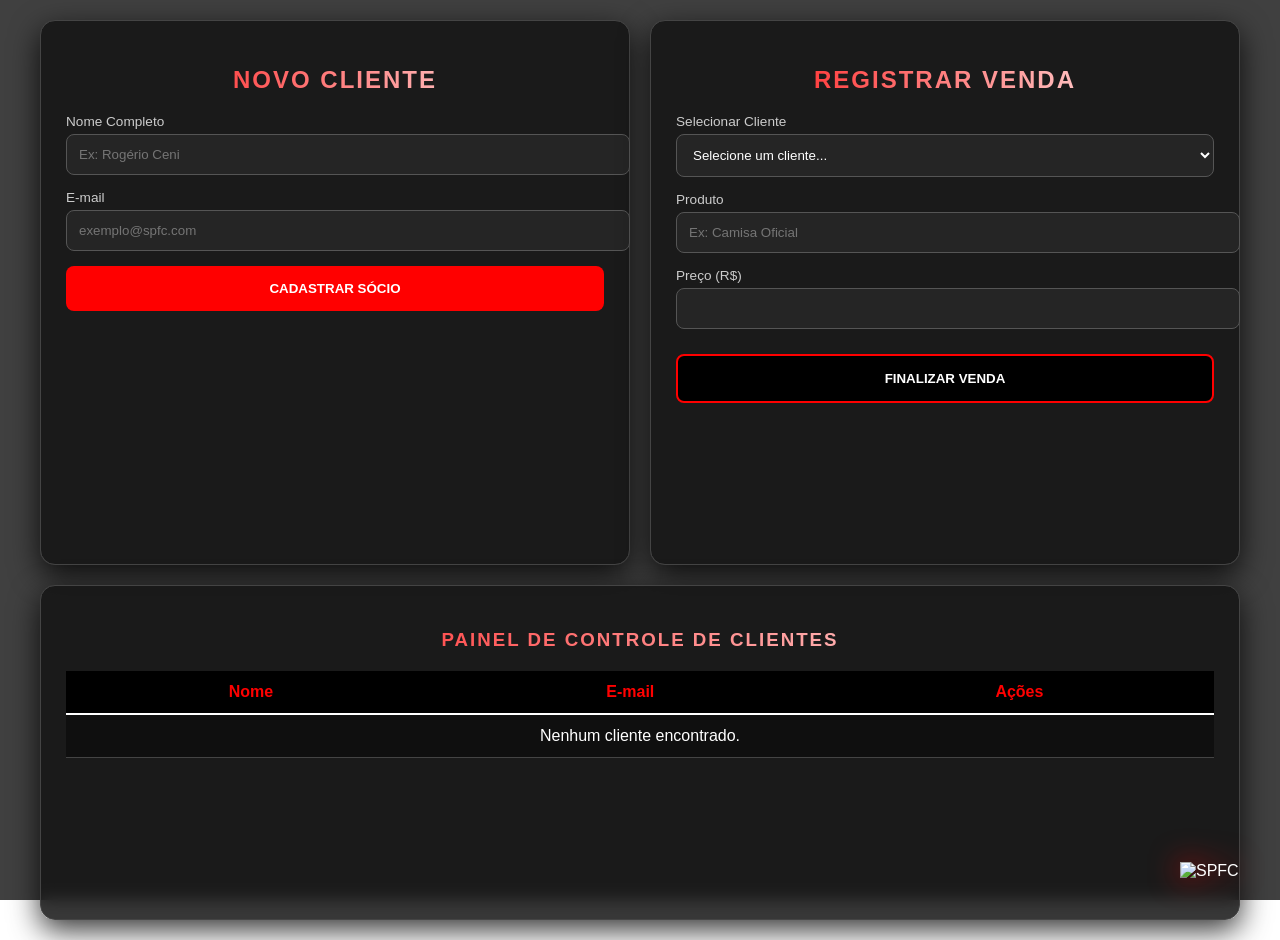
==== index copy.html @ 1d929f2c "sdq" ====
<!DOCTYPE html>
<html lang="pt-br">
<head>
    <meta charset="UTF-8">
    <meta name="viewport" content="width=device-width, initial-scale=1.0">
    <title>Sistema Tricolor Pro - SPFC</title>
    <style>
        /* --- FUNDO COM A BANDEIRA DO SÃO PAULO --- */
        body {
            margin: 0;
            padding: 20px;
            color: white;
            font-family: 'Segoe UI', Tahoma, Geneva, Verdana, sans-serif;
            display: flex;
            justify-content: center;
            min-height: 100vh;
            
            /* Imagem da Bandeira com camada escura para dar leitura */
            background-image: linear-gradient(rgba(0, 0, 0, 0.75), rgba(0, 0, 0, 0.75)), 
                              url('https://wallpapers.com/images/featured/sao-paulo-fc-6v8v8v8v8v8v8v8v.jpg');
            background-size: cover;
            background-position: center;
            background-attachment: fixed;
            background-repeat: no-repeat;
        }

        /* --- EFEITO PISCA-PISCA NOS TÍTULOS --- */
        @keyframes piscaTricolor {
            0% { background-position: 0% 50%; }
            50% { background-position: 100% 50%; }
            100% { background-position: 0% 50%; }
        }

        h2, h3 {
            text-align: center;
            text-transform: uppercase;
            background: linear-gradient(90deg, #ff0000, #ffffff, #000000, #ff0000);
            background-size: 300%;
            -webkit-background-clip: text;
            -webkit-text-fill-color: transparent;
            animation: piscaTricolor 4s linear infinite;
            margin-bottom: 20px;
            font-weight: 900;
            letter-spacing: 2px;
        }

        /* --- LAYOUT E CARDS --- */
        .main-wrapper {
            display: flex;
            flex-wrap: wrap;
            gap: 20px;
            max-width: 1200px;
            width: 100%;
        }

        .card {
            background: rgba(20, 20, 20, 0.85); /* Efeito transparente para ver o fundo */
            padding: 25px;
            border-radius: 15px;
            border: 1px solid #444;
            flex: 1;
            min-width: 320px;
            backdrop-filter: blur(8px); /* Efeito de vidro */
            box-shadow: 0 10px 30px rgba(0,0,0,0.8);
        }

        .input-group { margin-bottom: 15px; }
        label { display: block; margin-bottom: 5px; color: #ccc; font-size: 0.85rem; }
        
        input, select {
            width: 100%;
            padding: 12px;
            border-radius: 8px;
            border: 1px solid #555;
            background: rgba(40, 40, 40, 0.8);
            color: white;
            outline: none;
            transition: 0.3s;
        }

        input:focus, select:focus {
            border-color: #ff0000;
            box-shadow: 0 0 10px rgba(255, 0, 0, 0.5);
        }

        /* --- BOTÕES --- */
        .btn {
            width: 100%;
            padding: 15px;
            border: none;
            border-radius: 8px;
            font-weight: bold;
            cursor: pointer;
            text-transform: uppercase;
            transition: 0.3s;
        }

        .btn-salvar { background: #ff0000; color: white; }
        .btn-salvar:hover { background: #fff; color: #000; box-shadow: 0 0 20px #ff0000; }

        .btn-venda { background: #000; border: 2px solid #ff0000; color: white; margin-top: 10px; }
        .btn-venda:hover { background: #222; border-color: #fff; }

        /* --- TABELA --- */
        .table-container { width: 100%; overflow-x: auto; margin-top: 10px; }
        table { width: 100%; border-collapse: collapse; }
        th { background: #000; color: #ff0000; padding: 12px; border-bottom: 2px solid #fff; }
        td { padding: 12px; border-bottom: 1px solid #444; text-align: center; background: rgba(0,0,0,0.4); }

        .btn-excluir {
            background: transparent;
            color: #ff4444;
            border: 1px solid #ff4444;
            padding: 6px 12px;
            border-radius: 4px;
            cursor: pointer;
        }

        .btn-excluir:hover { background: #ff4444; color: white; }

        /* --- ESCUDO FLUTUANTE --- */
        .escudo-fixo {
            position: fixed;
            bottom: 20px;
            right: 20px;
            width: 80px;
            filter: drop-shadow(0 0 15px rgba(255,0,0,0.8));
            animation: bounce 3s ease-in-out infinite;
            z-index: 1000;
        }

        @keyframes bounce {
            0%, 100% { transform: translateY(0); }
            50% { transform: translateY(-15px); }
        }
    </style>
</head>
<body>

    <div class="main-wrapper">
        <div class="card">
            <form id="form-cliente">
                <h2>Novo Cliente</h2>
                <div class="input-group">
                    <label>Nome Completo</label>
                    <input type="text" id="nome-cliente" placeholder="Ex: Rogério Ceni" required>
                </div>
                <div class="input-group">
                    <label>E-mail</label>
                    <input type="email" id="email-cliente" placeholder="exemplo@spfc.com" required>
                </div>
                <button type="submit" class="btn btn-salvar">Cadastrar Sócio</button>
            </form>
        </div>

        <div class="card">
            <form id="form-venda">
                <h2>Registrar Venda</h2>
                <div class="input-group">
                    <label>Selecionar Cliente</label>
                    <select id="select-cliente-venda" required>
                        <option value="">Nenhum cliente cadastrado</option>
                    </select>
                </div>
                <div class="input-group">
                    <label>Produto</label>
                    <input type="text" id="produto-venda" placeholder="Ex: Camisa Oficial" required>
                </div>
                <div class="input-group">
                    <label>Preço (R$)</label>
                    <input type="number" id="preco-venda" step="0.01" required>
                </div>
                <button type="submit" class="btn btn-venda">Finalizar Venda</button>
            </form>
        </div>

        <div class="card" style="flex-basis: 100%;">
            <h3>Painel de Controle de Clientes</h3>
            <div class="table-container">
                <table>
                    <thead>
                        <tr>
                            <th>Nome</th>
                            <th>E-mail</th>
                            <th>Ações</th>
                        </tr>
                    </thead>
                    <tbody id="corpo-tabela">
                        </tbody>
                </table>
            </div>
        </div>
    </div>

    <img src="https://upload.wikimedia.org/wikipedia/pt/4/4b/Sao_Paulo_Futebol_Clube.png" class="escudo-fixo" alt="SPFC">

    <script>
        // Banco de dados local (salva no navegador)
        let clientes = JSON.parse(localStorage.getItem('clientes_spfc')) || [];

        const formCliente = document.getElementById('form-cliente');
        const corpoTabela = document.getElementById('corpo-tabela');
        const selectVenda = document.getElementById('select-cliente-venda');

        // Inicializar
        renderizarTudo();

        // Ação: Cadastrar Cliente
        formCliente.addEventListener('submit', (e) => {
            e.preventDefault();
            const nome = document.getElementById('nome-cliente').value;
            const email = document.getElementById('email-cliente').value;

            clientes.push({ id: Date.now(), nome, email });
            salvarDados();
            formCliente.reset();
        });

        // Ação: Excluir Cliente
        function excluirCliente(id) {
            clientes = clientes.filter(c => c.id !== id);
            salvarDados();
        }

        // Função para Salvar no LocalStorage e Atualizar Tela
        function salvarDados() {
            localStorage.setItem('clientes_spfc', JSON.stringify(clientes));
            renderizarTudo();
        }

        // Função para desenhar a tabela e o select de vendas
        function renderizarTudo() {
            corpoTabela.innerHTML = '';
            selectVenda.innerHTML = '<option value="">Selecione um cliente...</option>';

            if (clientes.length === 0) {
                corpoTabela.innerHTML = '<tr><td colspan="3">Nenhum cliente encontrado.</td></tr>';
            }

            clientes.forEach(c => {
                // Adiciona na Tabela
                const tr = document.createElement('tr');
                tr.innerHTML = `
                    <td>${c.nome}</td>
                    <td>${c.email}</td>
                    <td><button class="btn-excluir" onclick="excluirCliente(${c.id})">Apagar</button></td>
                `;
                corpoTabela.appendChild(tr);

                // Adiciona no Select de Vendas
                const opt = document.createElement('option');
                opt.value = c.nome;
                opt.textContent = c.nome;
                selectVenda.appendChild(opt);
            });
        }

        // Simulação de Venda
        document.getElementById('form-venda').addEventListener('submit', (e) => {
            e.preventDefault();
            const cliente = selectVenda.value;
            const prod = document.getElementById('produto-venda').value;
            alert(`Soberano! Venda de ${prod} para ${cliente} realizada com sucesso!`);
            e.target.reset();
        });
    </script>
</body>
</html>
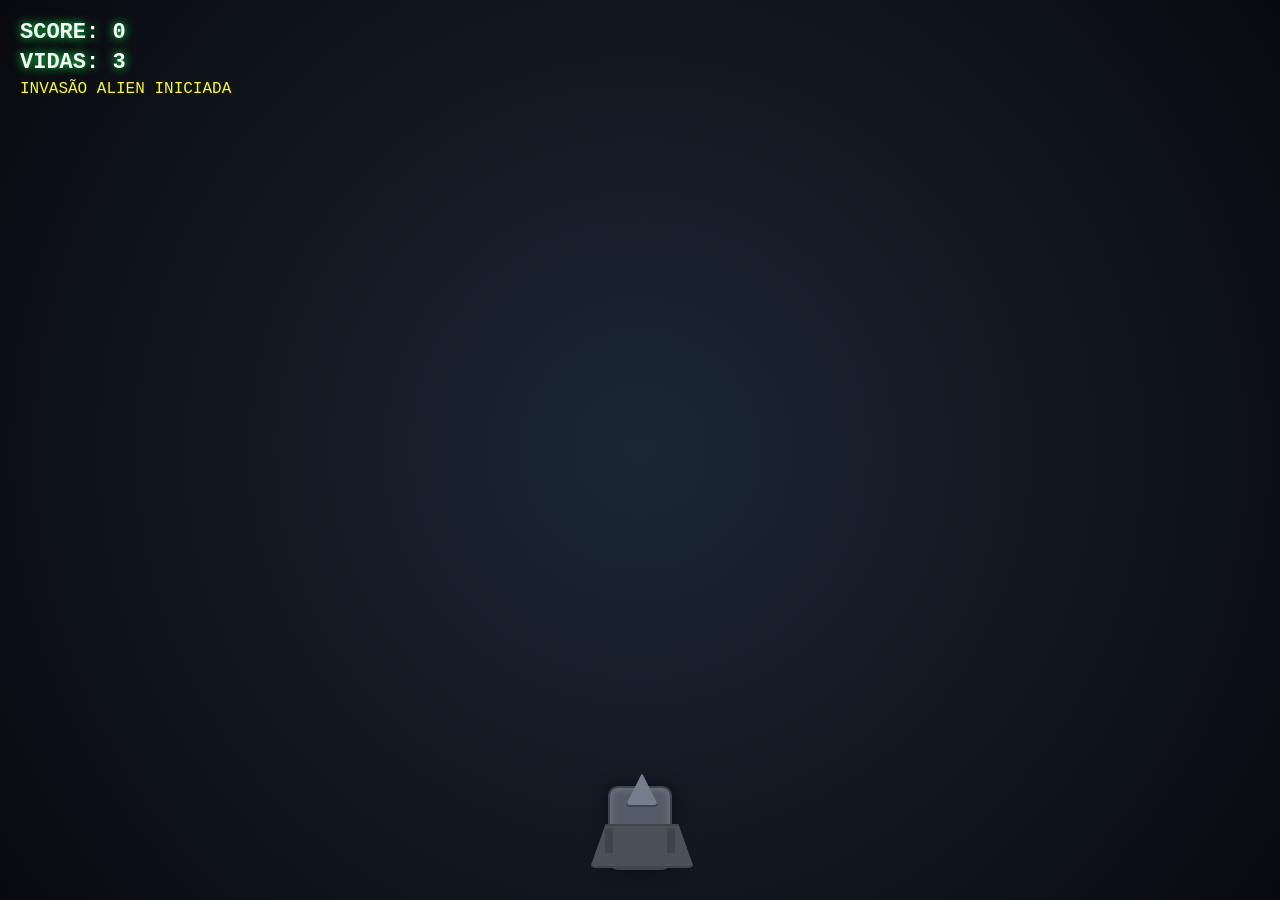
==== commit 95a37951: "Update index copy.html" ====
--- a/index copy.html
+++ b/index copy.html
@@ -3,266 +3,158 @@
 <head>
     <meta charset="UTF-8">
     <meta name="viewport" content="width=device-width, initial-scale=1.0">
-    <title>Sistema Tricolor Pro - SPFC</title>
+    <title>Warship Defender: Alien Invasion</title>
     <style>
-        /* --- FUNDO COM A BANDEIRA DO SÃO PAULO --- */
-        body {
-            margin: 0;
-            padding: 20px;
-            color: white;
-            font-family: 'Segoe UI', Tahoma, Geneva, Verdana, sans-serif;
-            display: flex;
-            justify-content: center;
-            min-height: 100vh;
-            
-            /* Imagem da Bandeira com camada escura para dar leitura */
-            background-image: linear-gradient(rgba(0, 0, 0, 0.75), rgba(0, 0, 0, 0.75)), 
-                              url('https://wallpapers.com/images/featured/sao-paulo-fc-6v8v8v8v8v8v8v8v.jpg');
-            background-size: cover;
-            background-position: center;
-            background-attachment: fixed;
-            background-repeat: no-repeat;
+        body { margin: 0; overflow: hidden; background: #000; font-family: 'Courier New', monospace; user-select: none; cursor: none; }
+        #game-container { width: 100vw; height: 100vh; background: radial-gradient(circle at center, #1B2735 0%, #090A0F 100%); position: relative; overflow: hidden; transition: filter 0.5s; }
+        
+        /* Câmera Lenta */
+        .slow-mo { filter: sepia(0.5) hue-rotate(180deg) brightness(1.2); }
+
+        /* HUD */
+        #ui { position: absolute; top: 20px; left: 20px; color: #fff; z-index: 100; pointer-events: none; }
+        .stat { font-size: 22px; font-weight: bold; text-shadow: 0 0 10px #00ff41; margin-bottom: 5px; }
+
+        /* NAVE DE GUERRA (PLAYER) */
+        #player {
+            width: 60px; height: 80px; position: absolute; bottom: 30px; left: 50%;
+            transform: translateX(-50%); background: #535c68; border-radius: 10px;
+            box-shadow: 0 0 15px rgba(0,0,0,0.5), inset 0 0 10px rgba(255,255,255,0.2);
+            z-index: 10; border: 2px solid #3d464d; pointer-events: none;
         }
+        #player.gold { background: #ffd700; box-shadow: 0 0 30px #ffd700; border-color: #b8860b; }
+        #player::before { content: ''; position: absolute; top: -15px; left: 15px; width: 30px; height: 30px; background: #747d8c; border-radius: 5px; clip-path: polygon(50% 0%, 0% 100%, 100% 100%); border: 2px solid #3d464d; }
+        #player::after { content: ''; position: absolute; bottom: 0; left: -20px; width: 100px; height: 40px; background: #4a5159; border-radius: 5px; clip-path: polygon(0% 100%, 15% 0%, 85% 0%, 100% 100%); border: 2px solid #3d464d; z-index: -1; }
+        .cannon { position: absolute; width: 8px; height: 25px; background: #3d464d; border-radius: 2px; top: 40px; }
+        .cannon.left { left: -5px; } .cannon.right { right: -5px; }
 
-        /* --- EFEITO PISCA-PISCA NOS TÍTULOS --- */
-        @keyframes piscaTricolor {
-            0% { background-position: 0% 50%; }
-            50% { background-position: 100% 50%; }
-            100% { background-position: 0% 50%; }
+        /* INIMIGO ALIENÍGENA */
+        .alien { 
+            width: 50px; height: 40px; position: absolute; 
+            background: #2ecc71; /* Verde alien */
+            clip-path: polygon(20% 0%, 80% 0%, 100% 40%, 80% 100%, 20% 100%, 0% 40%);
+            box-shadow: inset 0 0 10px #000;
+            z-index: 5;
         }
+        /* Olhos do Alien */
+        .alien::before, .alien::after {
+            content: ''; position: absolute; top: 10px; width: 10px; height: 12px;
+            background: #000; border-radius: 50%;
+        }
+        .alien::before { left: 10px; transform: rotate(-20deg); }
+        .alien::after { right: 10px; transform: rotate(20deg); }
 
-        h2, h3 {
-            text-align: center;
-            text-transform: uppercase;
-            background: linear-gradient(90deg, #ff0000, #ffffff, #000000, #ff0000);
-            background-size: 300%;
-            -webkit-background-clip: text;
-            -webkit-text-fill-color: transparent;
-            animation: piscaTricolor 4s linear infinite;
-            margin-bottom: 20px;
-            font-weight: 900;
-            letter-spacing: 2px;
-        }
+        /* TIROS */
+        .bullet { width: 5px; height: 20px; background: #ffff00; position: absolute; box-shadow: 0 0 10px #ffff00; }
+        .alien-laser { width: 4px; height: 15px; background: #e74c3c; position: absolute; box-shadow: 0 0 10px #e74c3c; border-radius: 2px; }
 
-        /* --- LAYOUT E CARDS --- */
-        .main-wrapper {
-            display: flex;
-            flex-wrap: wrap;
-            gap: 20px;
-            max-width: 1200px;
-            width: 100%;
-        }
+        /* METEORO */
+        .meteor { position: absolute; background: #5d4037; border-radius: 50% 20% 50% 30%; box-shadow: inset -5px -5px 0 rgba(0,0,0,0.4); }
 
-        .card {
-            background: rgba(20, 20, 20, 0.85); /* Efeito transparente para ver o fundo */
-            padding: 25px;
-            border-radius: 15px;
-            border: 1px solid #444;
-            flex: 1;
-            min-width: 320px;
-            backdrop-filter: blur(8px); /* Efeito de vidro */
-            box-shadow: 0 10px 30px rgba(0,0,0,0.8);
-        }
-
-        .input-group { margin-bottom: 15px; }
-        label { display: block; margin-bottom: 5px; color: #ccc; font-size: 0.85rem; }
-        
-        input, select {
-            width: 100%;
-            padding: 12px;
-            border-radius: 8px;
-            border: 1px solid #555;
-            background: rgba(40, 40, 40, 0.8);
-            color: white;
-            outline: none;
-            transition: 0.3s;
-        }
-
-        input:focus, select:focus {
-            border-color: #ff0000;
-            box-shadow: 0 0 10px rgba(255, 0, 0, 0.5);
-        }
-
-        /* --- BOTÕES --- */
-        .btn {
-            width: 100%;
-            padding: 15px;
-            border: none;
-            border-radius: 8px;
-            font-weight: bold;
-            cursor: pointer;
-            text-transform: uppercase;
-            transition: 0.3s;
-        }
-
-        .btn-salvar { background: #ff0000; color: white; }
-        .btn-salvar:hover { background: #fff; color: #000; box-shadow: 0 0 20px #ff0000; }
-
-        .btn-venda { background: #000; border: 2px solid #ff0000; color: white; margin-top: 10px; }
-        .btn-venda:hover { background: #222; border-color: #fff; }
-
-        /* --- TABELA --- */
-        .table-container { width: 100%; overflow-x: auto; margin-top: 10px; }
-        table { width: 100%; border-collapse: collapse; }
-        th { background: #000; color: #ff0000; padding: 12px; border-bottom: 2px solid #fff; }
-        td { padding: 12px; border-bottom: 1px solid #444; text-align: center; background: rgba(0,0,0,0.4); }
-
-        .btn-excluir {
-            background: transparent;
-            color: #ff4444;
-            border: 1px solid #ff4444;
-            padding: 6px 12px;
-            border-radius: 4px;
-            cursor: pointer;
-        }
-
-        .btn-excluir:hover { background: #ff4444; color: white; }
-
-        /* --- ESCUDO FLUTUANTE --- */
-        .escudo-fixo {
-            position: fixed;
-            bottom: 20px;
-            right: 20px;
-            width: 80px;
-            filter: drop-shadow(0 0 15px rgba(255,0,0,0.8));
-            animation: bounce 3s ease-in-out infinite;
-            z-index: 1000;
-        }
-
-        @keyframes bounce {
-            0%, 100% { transform: translateY(0); }
-            50% { transform: translateY(-15px); }
-        }
+        #game-over { display: none; position: absolute; top: 50%; left: 50%; transform: translate(-50%, -50%); color: white; text-align: center; z-index: 1000; background: rgba(0,0,0,0.9); padding: 50px; border: 3px solid #ff4757; border-radius: 20px; }
+        button { padding: 15px 30px; background: #2ecc71; border: none; cursor: pointer; font-weight: bold; border-radius: 5px; margin-top: 20px; }
     </style>
 </head>
 <body>
 
-    <div class="main-wrapper">
-        <div class="card">
-            <form id="form-cliente">
-                <h2>Novo Cliente</h2>
-                <div class="input-group">
-                    <label>Nome Completo</label>
-                    <input type="text" id="nome-cliente" placeholder="Ex: Rogério Ceni" required>
-                </div>
-                <div class="input-group">
-                    <label>E-mail</label>
-                    <input type="email" id="email-cliente" placeholder="exemplo@spfc.com" required>
-                </div>
-                <button type="submit" class="btn btn-salvar">Cadastrar Sócio</button>
-            </form>
-        </div>
+<div id="game-container">
+    <div id="ui">
+        <div class="stat">SCORE: <span id="score">0</span></div>
+        <div class="stat">VIDAS: <span id="lives">3</span></div>
+        <div id="level-msg" style="color: #ffff00;">INVASÃO ALIEN INICIADA</div>
+    </div>
+    <div id="game-over">
+        <h1>TERRA CONQUISTADA</h1>
+        <button onclick="location.reload()">REVIDAR</button>
+    </div>
+    <div id="player">
+        <div id="shield-visual" style="display:none; position:absolute; width:110px; height:110px; border:3px solid #00d2ff; border-radius:50%; top:-15px; left:-25px; box-shadow:0 0 15px #00d2ff;"></div>
+        <div class="cannon left"></div>
+        <div class="cannon right"></div>
+    </div>
+</div>
 
-        <div class="card">
-            <form id="form-venda">
-                <h2>Registrar Venda</h2>
-                <div class="input-group">
-                    <label>Selecionar Cliente</label>
-                    <select id="select-cliente-venda" required>
-                        <option value="">Nenhum cliente cadastrado</option>
-                    </select>
-                </div>
-                <div class="input-group">
-                    <label>Produto</label>
-                    <input type="text" id="produto-venda" placeholder="Ex: Camisa Oficial" required>
-                </div>
-                <div class="input-group">
-                    <label>Preço (R$)</label>
-                    <input type="number" id="preco-venda" step="0.01" required>
-                </div>
-                <button type="submit" class="btn btn-venda">Finalizar Venda</button>
-            </form>
-        </div>
+<script>
+    const container = document.getElementById('game-container');
+    const player = document.getElementById('player');
+    const shieldVis = document.getElementById('shield-visual');
+    let playerX = window.innerWidth / 2;
+    let score = 0, lives = 3, level = 1, active = true, isShielded = false;
+    let timeScale = 1;
 
-        <div class="card" style="flex-basis: 100%;">
-            <h3>Painel de Controle de Clientes</h3>
-            <div class="table-container">
-                <table>
-                    <thead>
-                        <tr>
-                            <th>Nome</th>
-                            <th>E-mail</th>
-                            <th>Ações</th>
-                        </tr>
-                    </thead>
-                    <tbody id="corpo-tabela">
-                        </tbody>
-                </table>
-            </div>
-        </div>
-    </div>
+    // CONTROLE MOUSE
+    document.addEventListener('mousemove', (e) => {
+        if (!active) return;
+        playerX = e.clientX;
+        playerX = Math.max(50, Math.min(window.innerWidth - 50, playerX));
+        player.style.left = playerX + 'px';
+    });
 
-    <img src="https://upload.wikimedia.org/wikipedia/pt/4/4b/Sao_Paulo_Futebol_Clube.png" class="escudo-fixo" alt="SPFC">
+    // TIRO JOGADOR
+    setInterval(() => {
+        if (!active) return;
+        createBullet(0);
+        if(level >= 2) { createBullet(-25); createBullet(25); }
+    }, 200);
 
-    <script>
-        // Banco de dados local (salva no navegador)
-        let clientes = JSON.parse(localStorage.getItem('clientes_spfc')) || [];
+    function createBullet(offset) {
+        const b = document.createElement('div');
+        b.className = 'bullet';
+        b.style.left = (playerX + offset - 2) + 'px';
+        b.style.bottom = '100px';
+        container.appendChild(b);
+        let pos = 100;
+        const move = setInterval(() => {
+            pos += 15; b.style.bottom = pos + 'px';
+            document.querySelectorAll('.alien, .meteor').forEach(t => {
+                if (checkCol(b, t)) {
+                    explode(t);
+                    t.remove(); b.remove(); clearInterval(move);
+                    score += 100; updateUI();
+                }
+            });
+            if (pos > window.innerHeight) { b.remove(); clearInterval(move); }
+        }, 16);
+    }
 
-        const formCliente = document.getElementById('form-cliente');
-        const corpoTabela = document.getElementById('corpo-tabela');
-        const selectVenda = document.getElementById('select-cliente-venda');
+    // SPAWN ALIENS QUE ATIRAM
+    function spawnAlien() {
+        if (!active) return;
+        const a = document.createElement('div');
+        a.className = 'alien';
+        a.style.left = Math.random() * (window.innerWidth - 50) + 'px';
+        a.style.top = '-50px';
+        container.appendChild(a);
 
-        // Inicializar
-        renderizarTudo();
+        let y = -50;
+        const move = setInterval(() => {
+            y += 2.5 * timeScale;
+            a.style.top = y + 'px';
 
-        // Ação: Cadastrar Cliente
-        formCliente.addEventListener('submit', (e) => {
-            e.preventDefault();
-            const nome = document.getElementById('nome-cliente').value;
-            const email = document.getElementById('email-cliente').value;
+            // Chance do Alien atirar
+            if (Math.random() < 0.01 * timeScale) alienShoot(a);
 
-            clientes.push({ id: Date.now(), nome, email });
-            salvarDados();
-            formCliente.reset();
-        });
+            if (checkCol(a, player)) { takeDamage(); a.remove(); clearInterval(move); }
+            if (y > window.innerHeight) { a.remove(); clearInterval(move); }
+        }, 30);
+    }
 
-        // Ação: Excluir Cliente
-        function excluirCliente(id) {
-            clientes = clientes.filter(c => c.id !== id);
-            salvarDados();
-        }
+    function alienShoot(alien) {
+        if (!alien.parentElement) return;
+        const laser = document.createElement('div');
+        laser.className = 'alien-laser';
+        const rect = alien.getBoundingClientRect();
+        laser.style.left = (rect.left + rect.width/2) + 'px';
+        laser.style.top = rect.bottom + 'px';
+        container.appendChild(laser);
 
-        // Função para Salvar no LocalStorage e Atualizar Tela
-        function salvarDados() {
-            localStorage.setItem('clientes_spfc', JSON.stringify(clientes));
-            renderizarTudo();
-        }
+        let ly = rect.bottom;
+        const lMove = setInterval(() => {
+            ly += 7 * timeScale;
+            laser.style.top = ly + 'px';
+            if (checkCol(laser, player)) { takeDamage(); laser.remove(); clearInterval(lMove); }
+            if (ly > window.innerHeight) { laser.remove(); clearInterval(lMove); }
+        }, 20);
+    }
 
-        // Função para desenhar a tabela e o select de vendas
-        function renderizarTudo() {
-            corpoTabela.innerHTML = '';
-            selectVenda.innerHTML = '<option value="">Selecione um cliente...</option>';
-
-            if (clientes.length === 0) {
-                corpoTabela.innerHTML = '<tr><td colspan="3">Nenhum cliente encontrado.</td></tr>';
-            }
-
-            clientes.forEach(c => {
-                // Adiciona na Tabela
-                const tr = document.createElement('tr');
-                tr.innerHTML = `
-                    <td>${c.nome}</td>
-                    <td>${c.email}</td>
-                    <td><button class="btn-excluir" onclick="excluirCliente(${c.id})">Apagar</button></td>
-                `;
-                corpoTabela.appendChild(tr);
-
-                // Adiciona no Select de Vendas
-                const opt = document.createElement('option');
-                opt.value = c.nome;
-                opt.textContent = c.nome;
-                selectVenda.appendChild(opt);
-            });
-        }
-
-        // Simulação de Venda
-        document.getElementById('form-venda').addEventListener('submit', (e) => {
-            e.preventDefault();
-            const cliente = selectVenda.value;
-            const prod = document.getElementById('produto-venda').value;
-            alert(`Soberano! Venda de ${prod} para ${cliente} realizada com sucesso!`);
-            e.target.reset();
-        });
-    </script>
-</body>
-</html>
+    function spawnMeteor
